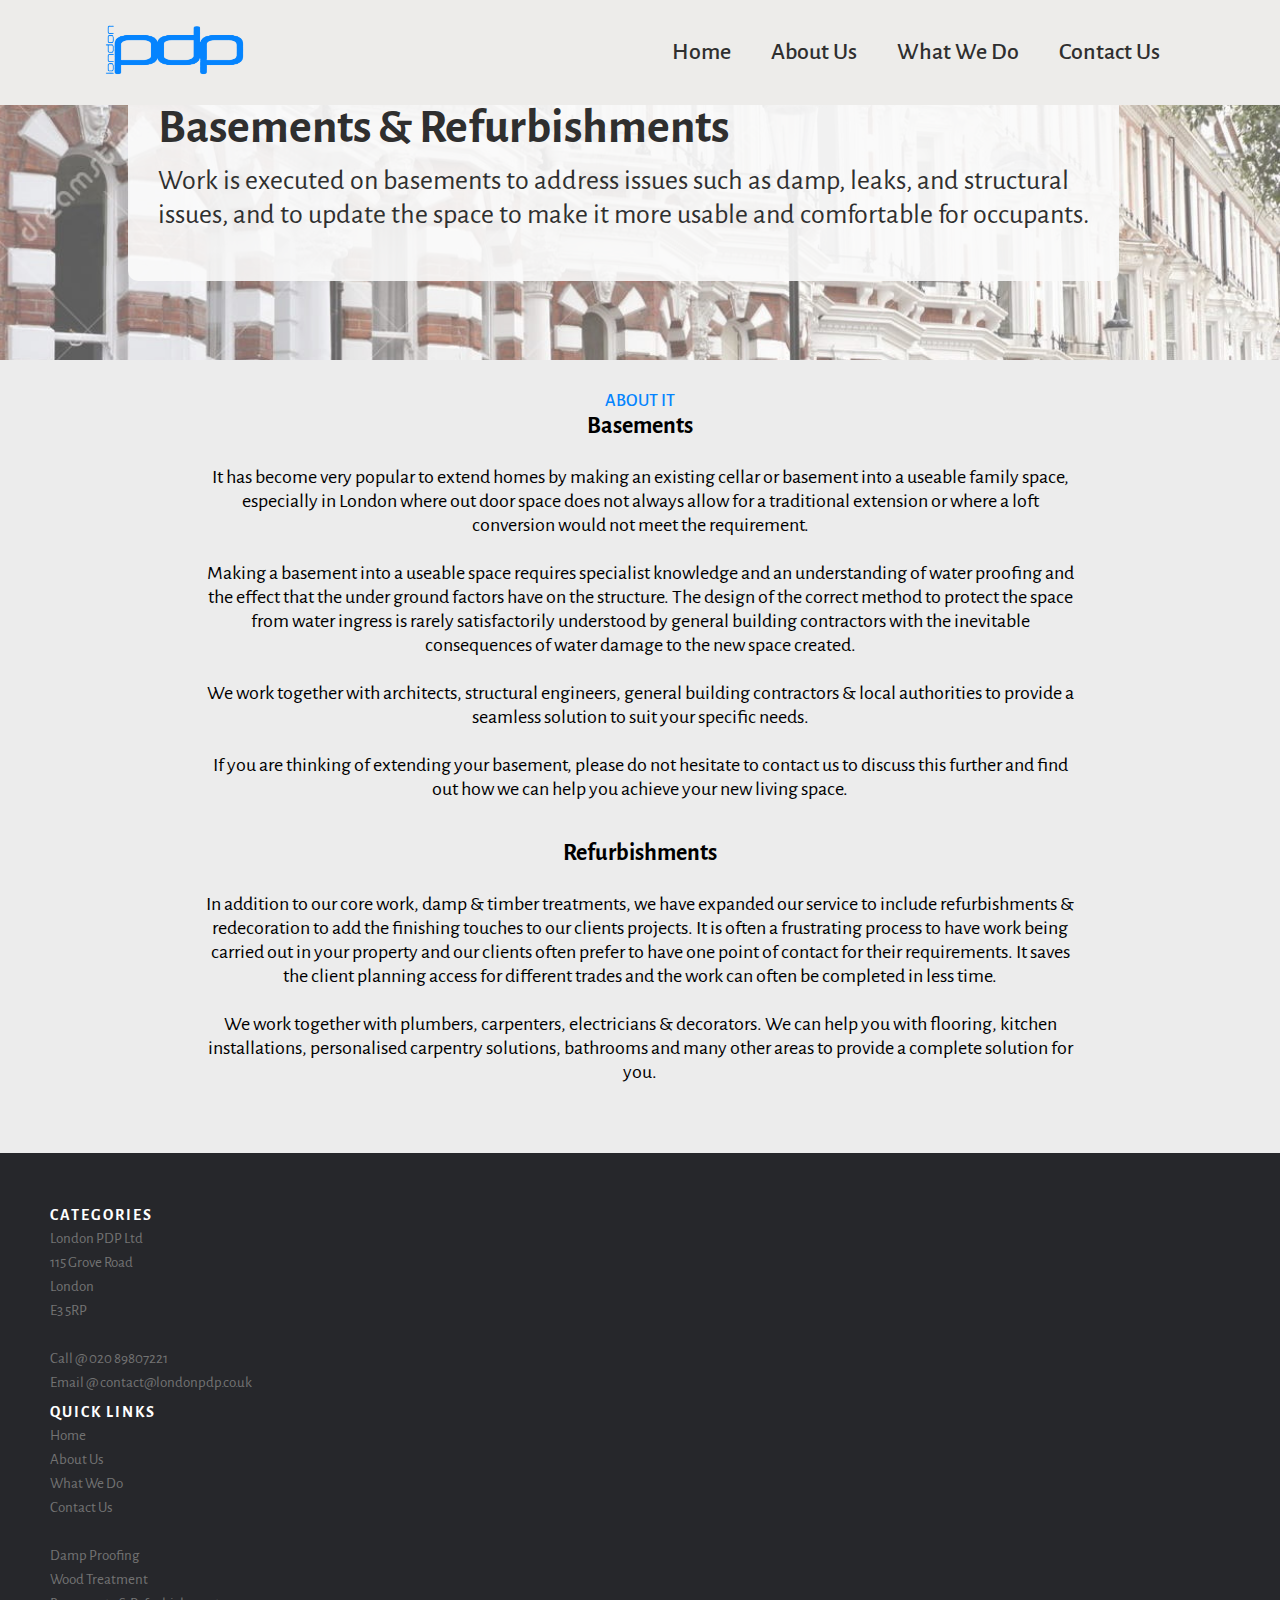
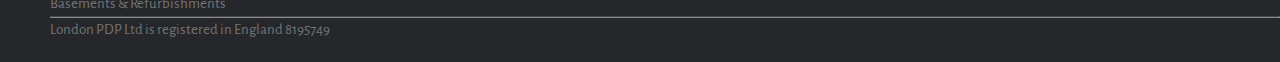
==== basement.html @ ba518703 "Add files via upload" ====
<!DOCTYPE html>
<html lang="en">
<head>
    <meta charset="UTF-8">
    <meta http-equiv="X-UA-Compatible" content="IE=edge">
    <meta name="viewport" content="width=device-width, initial-scale=1.0">
    <title>Welcome - London PDP</title>
    <!--CSS Link-->
    <link rel="stylesheet" href="style.css">
    <!--Box icons-->
    <link rel="stylesheet" href="https://cdn.jsdelivr.net/npm/boxicons@latest/css/boxicons.min.css">
</head>

<body>
    <!--Nav bar-->
    <header> 
        <a href="#" class="logo"><img src="img/logo.png"></a>
        <div class="bx bx-menu" id="menu-icon"></div>

        <ul class="navbar">
            <li><a href="#home">Home</a></li>
            <li><a href="#about us">About Us</a></li>
            <li><a href="#what we do">What We Do</a></li>
            <li><a href="#contact us">Contact Us</a></li>
        </ul>
    </header>
    <!-- Home -->
    <section class="title" id="title">
        <div class="title-text">
            <h1>Basements & Refurbishments</h1>
            <p>Work is executed on basements to address issues such as damp, leaks, and structural<br> issues, and to update the space to make it more usable and comfortable for occupants.</p>
        </div>
    </section>
    <!-- About -->
    <section class="about" id="about">
        <div class="about-text">
            <span>About It</span>
            <h2>Basements</h2>
            <p>It has become very popular to extend homes by making an existing cellar or  basement into a useable family space, especially in London where out door space does not always allow for a traditional extension or where a loft conversion would not meet the requirement.
                <br><br>
                Making a basement into a useable space requires specialist knowledge and an understanding of water proofing and the effect that the under ground factors have on the structure. The design of the correct method to protect the space from water ingress is rarely satisfactorily understood by general building contractors with the inevitable consequences of water damage to the new space created.
                <br><br>
                We work together with architects, structural engineers, general building contractors & local authorities to provide a seamless solution to suit your specific needs.
                <br><br>
                If you are thinking of extending your basement, please do not hesitate to contact us to discuss this further and find out how we can help you achieve your new living space.</p>
            <h2>Refurbishments</h2>
            <p>In addition to our core work, damp & timber treatments, we have expanded our service to include refurbishments & redecoration to add the finishing touches to our clients projects. It is often a frustrating process to have work being carried out in your property and our clients often prefer to have one point of contact for their requirements. It saves the client planning access for different trades and the work can often be completed in less time.
                <br><br>
                We work together with plumbers, carpenters, electricians & decorators. We can help you with flooring, kitchen installations, personalised carpentry solutions, bathrooms and many other areas to provide a complete solution for you.</p>
        </div>
    </section>
      <!-- Site footer -->
      <footer class="site-footer">
        <div class="container">
          <div class="row">
            <div class="col-xs-6 col-md-3">
              <h6>Categories</h6>
              <ul class="footer-links">
                <p>London PDP Ltd</p>
                <p>115 Grove Road</p>
                <p>London</p>
                <p>E3 5RP</p>
                <br>
                <p>Call @ 020 89807221</p>
                <p>Email @ contact@londonpdp.co.uk</p>
              </ul>
            </div>
  
            <div class="col-xs-6 col-md-3">
              <h6>Quick Links</h6>
              <ul class="footer-links">
                <li><a href="#home">Home</a></li>
                <li><a href="#aboutus">About Us</a></li>
                <li><a href="#whatwedo">What We Do</a></li>
                <li><a href="#contactus">Contact Us</a></li>
                <br>
                <li><a href="damp.html">Damp Proofing</a></li>
                <li><a href="wood.html">Wood Treatment</a></li>
                <li><a href="basement.html">Basements & Refurbishments</a></li>
              </ul>
            </div>
          </div>
          <hr>
        </div>
        <div class="container">
          <div class="row">
            <div class="col-md-8 col-sm-6 col-xs-12">
              <p class="copyright-text">London PDP Ltd is registered in England 8195749</p>
            </div>
          </div>
        </div>
  </footer>
</body>
</html>
---- style.css ----
/* google fonts */

  @import url('https://fonts.googleapis.com/css2?family=Alegreya+Sans:wght@300;400;500&display=swap');

*{
    margin: 0;
    padding: 0;
    box-sizing: border-box;
    scroll-behavior: smooth;
    scroll-padding-top: 2rem;
    list-style: none;
    text-decoration: none;
    font-family: 'Alegreya Sans', sans-serif;
}
a:visited { 
    text-decoration: none; 
    color: #2f2f2f; 
   }

:root{
  --text-color: #0584FE;
  --main-color: #2f2f2f;
}
section{
    padding: 170px 10%;
}
header{
    position: fixed;
    width: 100%;
    top: 0;
    right: 0;
    z-index: 1000;
    display: flex;
    align-items: center;    
    justify-content: space-between;
    padding: 18px 100px;
    background: #edecea;
}
span{
    font-size: 18px;
    font-weight: 500;
    text-transform: uppercase;
    color: var(--main-color);
}
.logo img{
    width: 150px;
}
.navbar{
    position: relative;
    display: flex;
}
.navbar a{
    font-size: 1.5rem;
    padding: 10px 20px;
    font-weight: 500;
    color: var(--main-color);
}
.navbar a:hover{
  color: var(--text-color)
}
#menu-icon{
    font-size: 2rem;
    cursor: pointer;
    display: none;
}
.home {
    /* width: 100%;
    min-height: 100vh; */
    height: 75vh;
    background-image: url(/img/kensington_banner.jpg);
    background-repeat: no-repeat;
    background-size: cover;
    background-position: right;
    background-attachment: fixed;
    display: flex;
    align-items: center;
}
.home-text{
    background: rgba(250, 250, 250, 0.9);
    border-radius: 10px;
    padding: 50px 30px;
    color: #2f2f2f;
}
.home-text h1{
    font-size: 3rem;
}
.home-text p{
    font-size: 1.75rem;
    margin: 0.4rem 0 1.8rem;
}
.home-text span{
    font-size: 3.7rem;
    text-transform: none;
    color: var(--main-color)
}

.btn{
    padding: 10px 14px;
    border: 1px solid var(--main-color);
    color: (--main-color);
    border-radius: 0.3rem;
    font-size: 1.5rem;
}
.btn:hover{
    background: rgba(5, 132, 254, 0.2);
    border: 2px solid var(--main-color); 
}
.btn1{
    padding: 10px 14px;
    border: 1px solid var(--main-color);
    color: (--main-color);
    border-radius: 0.5rem;
    font-weight: 500;
    font-size: 1.5rem;
}
.btn1:hover{
    background: rgba(5, 132, 254, 0.2);
    border: 2px solid var(--main-color);
}
.about{
    padding: 30px;
    background-color: #ECECEC;
    padding-left: 200px;
    padding-right: 200px;
    gap: 1rem;
}
.about-text span{
    font-size: 18px;
    font-weight: 500;
    text-transform: uppercase;
    color: var(--text-color);
}
.about-text {
    /* padding-top: 300px; */
    text-align: center;
}
.about-text p{
    font-size: 1.25rem;
    margin: 1.5rem 0 2.4rem;
}
.services{
padding: 100px;
}
.services-container {
    display: grid;
    grid-template-columns: repeat(auto-fit, minmax(100px, auto));
    align-items: center;
    justify-content: space-between;
    gap: 1rem;
    margin-top: 2rem;
    text-align: center;
    font-size: 3rem;
    color: #2f2f2f;
}
.services-container img {
    width: 300px;
}
.heading{
    text-align: center;
}
.heading span {
    font-size: 18px;
    font-weight: 500;
    text-transform: uppercase;
    color: var(--text-color);
}
.site-footer
{
  background-color:#26272b;
  padding:45px 0 20px;
  padding-left: 50px;
  font-size:15px;
  line-height:24px;
  color:#737373;
}
.site-footer hr
{
  border-top-color:#bbb;
  opacity:0.5
}
.site-footer hr.small
{
  margin:20px 0
}
.site-footer h6
{
  color:#fff;
  font-size:16px;
  text-transform:uppercase;
  margin-top:5px;
  letter-spacing:2px
}
.site-footer a
{
  color:#737373;
}
.site-footer a:hover
{
  color:#3366cc;
  text-decoration:none;
}
.footer-links
{
  padding-left:0;
  list-style:none
}
.footer-links li
{
  display:block
}
.footer-links a
{
  color:#737373
}
.footer-links a:active,.footer-links a:focus,.footer-links a:hover
{
  color:#3366cc;
  text-decoration:none;
}
.footer-links.inline li
{
  display:inline-block
}
.copyright-text
{
  margin:0
}
@media (max-width:991px)
{
  .site-footer [class^=col-]
  {
    margin-bottom:30px
  }
}
@media (max-width:767px)
{
  .site-footer
  {
    padding-bottom:0
  }
  .site-footer .copyright-text,.site-footer .social-icons
  {
    text-align:center
  }
}
.title {
    /* width: 100%;
    min-height: 100vh; */
    height: 40vh;
    background-image: url(/img/kensington_banner.jpg);
    background-repeat: no-repeat;
    background-size: cover;
    background-position: right;
    background-attachment: fixed;
    display: flex;
    align-items: center;
}
.title-text{
    background: rgba(250, 250, 250, 0.9);
    border-radius: 10px;
    padding: 20px 30px;
    color: #2f2f2f;
}
.title-text h1{
    font-size: 3rem;
}
.title-text p{
    font-size: 1.75rem;
    margin: 0.4rem 0 1.8rem;
}
.title-text span{
    font-size: 3.7rem;
    text-transform: none;
    color: var(--main-color)
}
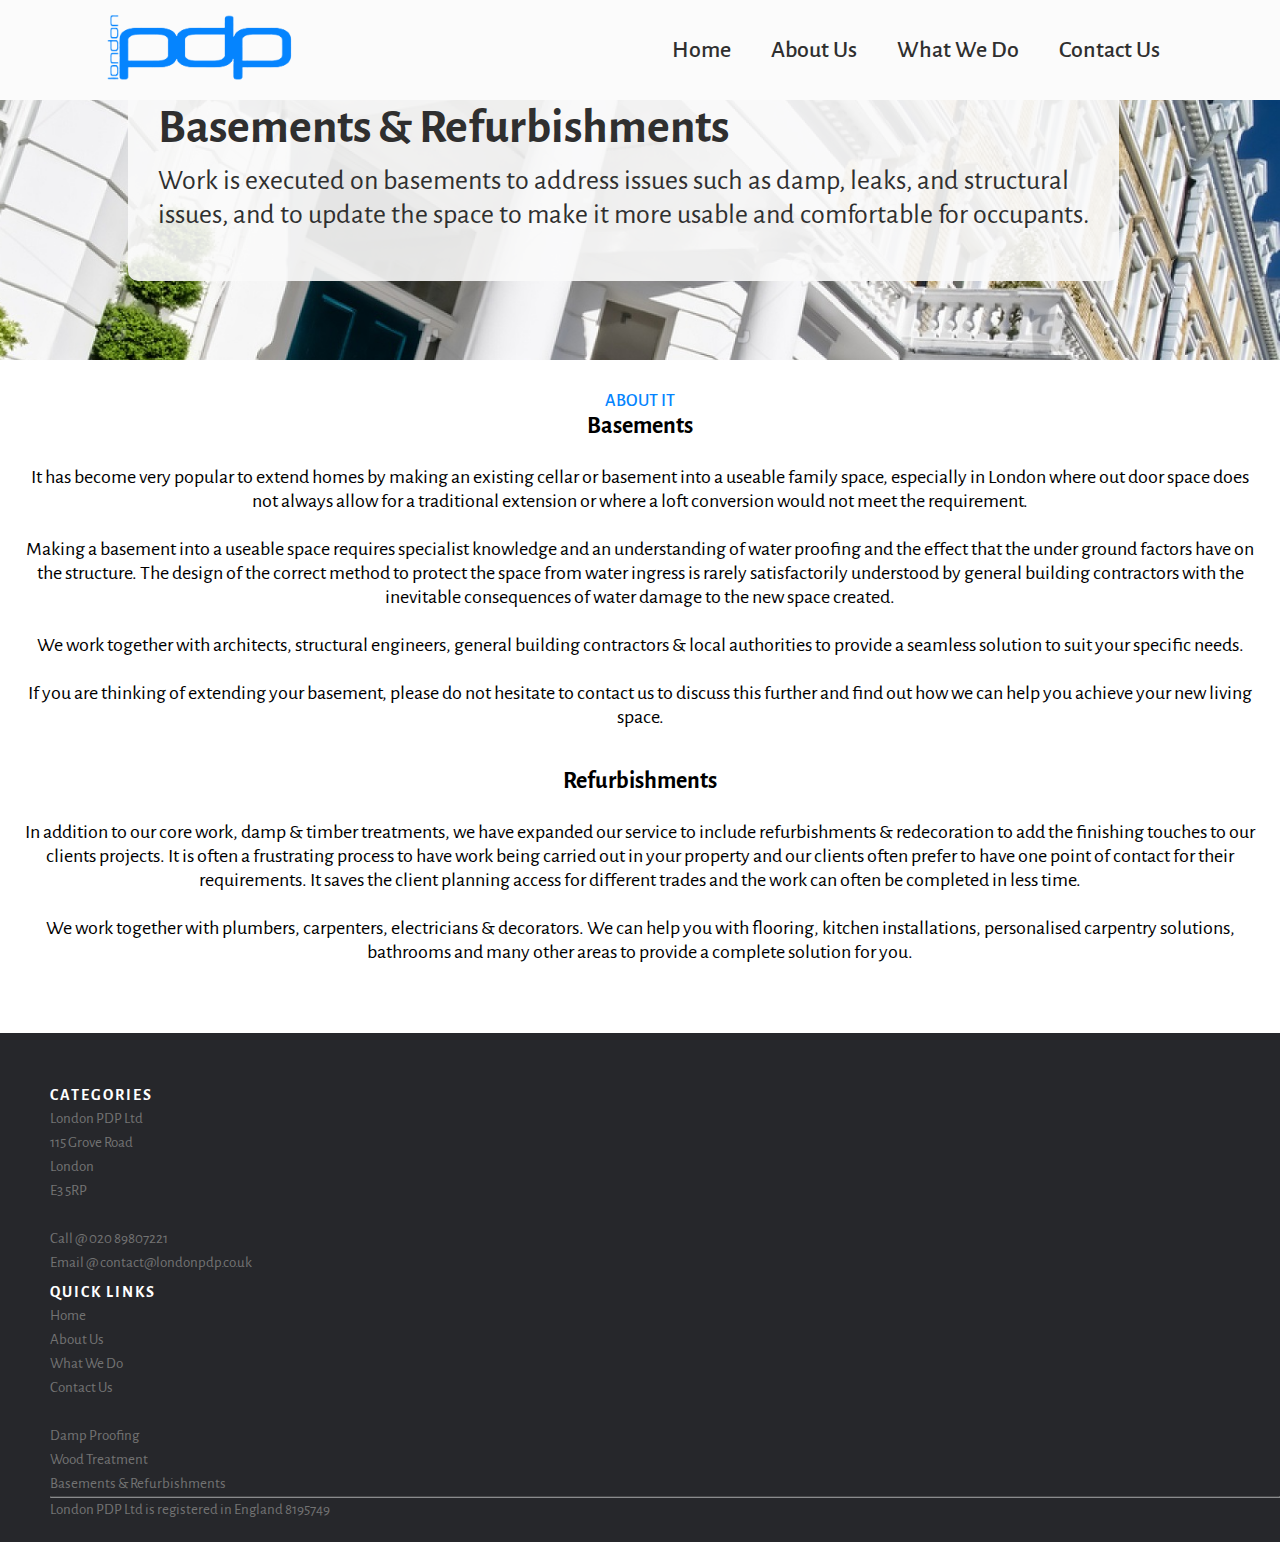
==== commit 3c624dae: "Add files via upload" ====
--- a/basement.html
+++ b/basement.html
@@ -18,10 +18,10 @@
         <div class="bx bx-menu" id="menu-icon"></div>
 
         <ul class="navbar">
-            <li><a href="#home">Home</a></li>
-            <li><a href="#about us">About Us</a></li>
-            <li><a href="#what we do">What We Do</a></li>
-            <li><a href="#contact us">Contact Us</a></li>
+            <li><a href="index.html">Home</a></li>
+            <li><a href="aboutus.html">About Us</a></li>
+            <li><a href="whatwedo.html">What We Do</a></li>
+            <li><a href="contact.html">Contact Us</a></li>
         </ul>
     </header>
     <!-- Home -->
--- a/style.css
+++ b/style.css
@@ -33,8 +33,8 @@
     display: flex;
     align-items: center;    
     justify-content: space-between;
-    padding: 18px 100px;
-    background: #edecea;
+    padding: 5px 100px;
+    background: #FBFBFB;
 }
 span{
     font-size: 18px;
@@ -43,7 +43,7 @@
     color: var(--main-color);
 }
 .logo img{
-    width: 150px;
+    width: 200px;
 }
 .navbar{
     position: relative;
@@ -66,7 +66,7 @@
 .home {
     /* width: 100%;
     min-height: 100vh; */
-    height: 75vh;
+    height: 65vh;
     background-image: url(/img/kensington_banner.jpg);
     background-repeat: no-repeat;
     background-size: cover;
@@ -119,9 +119,9 @@
 }
 .about{
     padding: 30px;
-    background-color: #ECECEC;
-    padding-left: 200px;
-    padding-right: 200px;
+    background-color: #FFFFFF;
+    padding-left: 20px;
+    padding-right: 20px;
     gap: 1rem;
 }
 .about-text span{
@@ -139,7 +139,8 @@
     margin: 1.5rem 0 2.4rem;
 }
 .services{
-padding: 100px;
+padding: 50px;
+background: #FFFFFF;
 }
 .services-container {
     display: grid;
@@ -154,6 +155,7 @@
 }
 .services-container img {
     width: 300px;
+    height: 250px;
 }
 .heading{
     text-align: center;
@@ -163,6 +165,24 @@
     font-weight: 500;
     text-transform: uppercase;
     color: var(--text-color);
+}
+.partners{
+    padding: 50px;
+    background: #FFFFFF;
+    }
+.partners-container {
+    display: grid;
+    grid-template-columns: repeat(auto-fit, minmax(100px, auto));
+    align-items: center;
+    justify-content: space-between;
+    gap: 1rem;
+    margin-top: 2rem;
+    text-align: center;
+    font-size: 3rem;
+    color: #2f2f2f;
+}
+.partners-container img {
+    width: 150px;
 }
 .site-footer
 {
@@ -272,4 +292,74 @@
     font-size: 3.7rem;
     text-transform: none;
     color: var(--main-color)
+}
+.about-main{
+    
+    padding: 150px 30px;
+    background-color: #FFFFFF;
+    padding-left: 50px;
+    padding-right: 50px;
+    gap: 1rem;
+}
+.about-main-text h1 {
+    font-size: 4rem;
+    font-weight: 600;
+}
+.about-main-text h2 {
+    font-size: 1.25rem;
+    font-weight: 700;
+}
+.about-main-text h3 {
+    font-size: 1.5rem;
+    font-weight: 400;
+}
+.about-main-text span{
+    font-size: 18px;
+    font-weight: 500;
+    text-transform: uppercase;
+    color: var(--text-color);
+}
+.about-main-text {
+    /* padding-top: 300px; */
+    text-align: center;
+}
+.about-main-text p{
+    font-size: 1.25rem;
+    margin: 1.5rem 0 2.4rem;
+}
+.services{
+    padding: 50px;
+    background: #FBFBFB;
+    }
+.services-container2 {
+    display: grid;
+    grid-template-columns: repeat(auto-fit, minmax(100px, auto));
+    align-items: center;
+    justify-content: space-between;
+    gap: 0.5rem;
+    text-align: center;
+    font-size: 3rem;
+    color: #2f2f2f;
+}
+.services-container2 img {
+    width: 300px;
+    height: 250px;
+}
+.partnersab{
+    padding: 50px;
+    background: #FBFBFB;
+    }
+.partners-containerab {
+    display: grid;
+    grid-template-columns: repeat(auto-fit, minmax(100px, auto));
+    align-items: center;
+    justify-content: space-between;
+    gap: 1rem;
+    margin-top: 2rem;
+    text-align: center;
+    font-size: 3rem;
+    color: #2f2f2f;
+}
+.partners-containerab img {
+    width: 150px;
 }